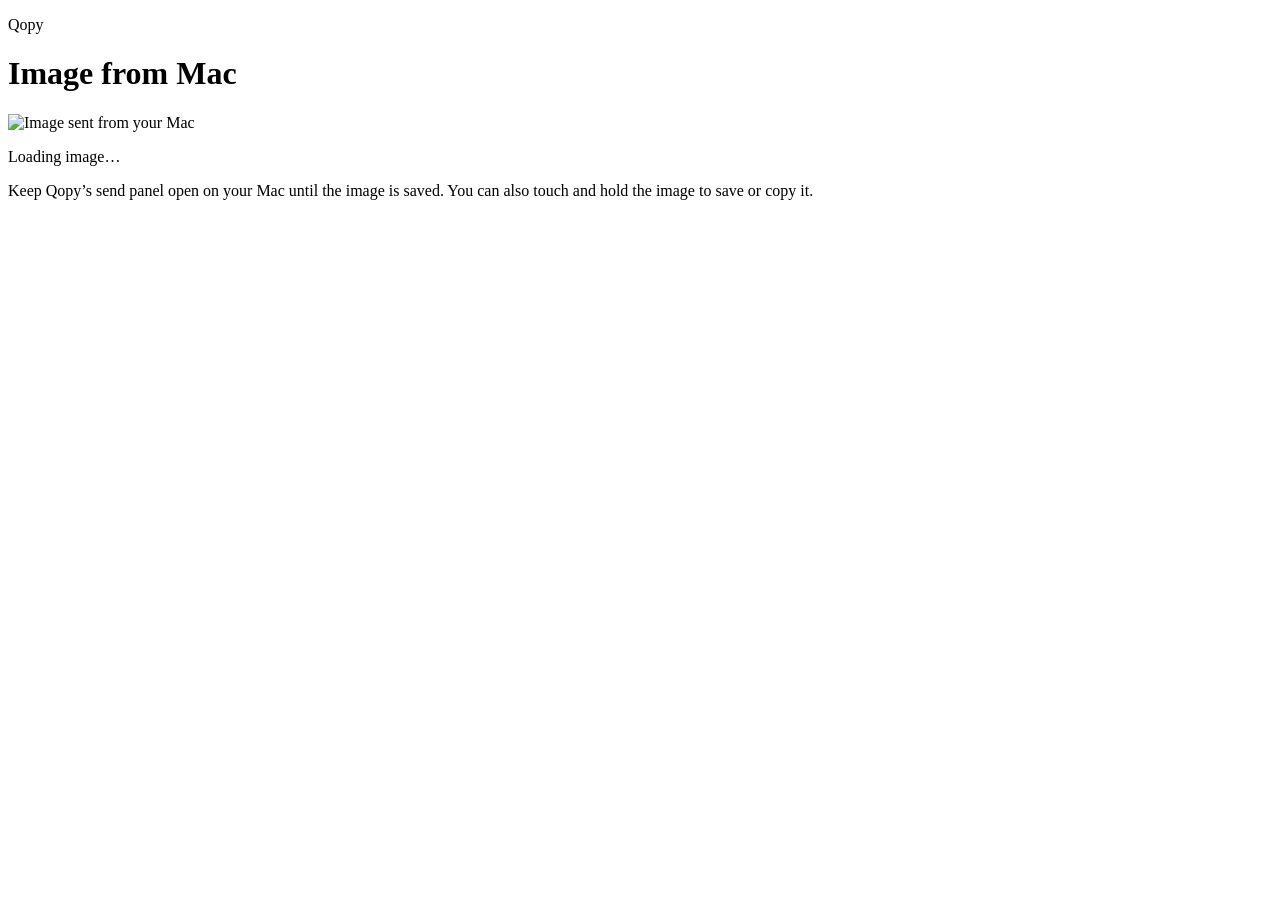
==== Web/image.html @ d4fedfcb "Send current clipboard images to phones over local Wi-Fi" ====
<!DOCTYPE html>
<html lang="en">
<head>
  <meta charset="utf-8">
  <meta name="viewport" content="width=device-width, initial-scale=1, viewport-fit=cover">
  <meta name="theme-color" content="#d8dee8">
  <title>Image from Mac · Qopy</title>
  <link rel="stylesheet" href="/style.css">
  <script src="/image.js" defer></script>
</head>
<body>
  <main class="shell">
    <header class="brand"><p class="eyebrow">Qopy</p><h1>Image from Mac</h1></header>
    <section class="glass card">
      <img id="received-image" class="received-image" alt="Image sent from your Mac">
      <a id="save-image" class="primary" download="qopy-image.png" hidden>Save image</a>
      <button id="share-image" class="primary" type="button" hidden>Share image</button>
      <p id="image-status" class="hint" role="status">Loading image…</p>
      <p class="hint">Keep Qopy’s send panel open on your Mac until the image is saved. You can also touch and hold the image to save or copy it.</p>
    </section>
  </main>
</body>
</html>
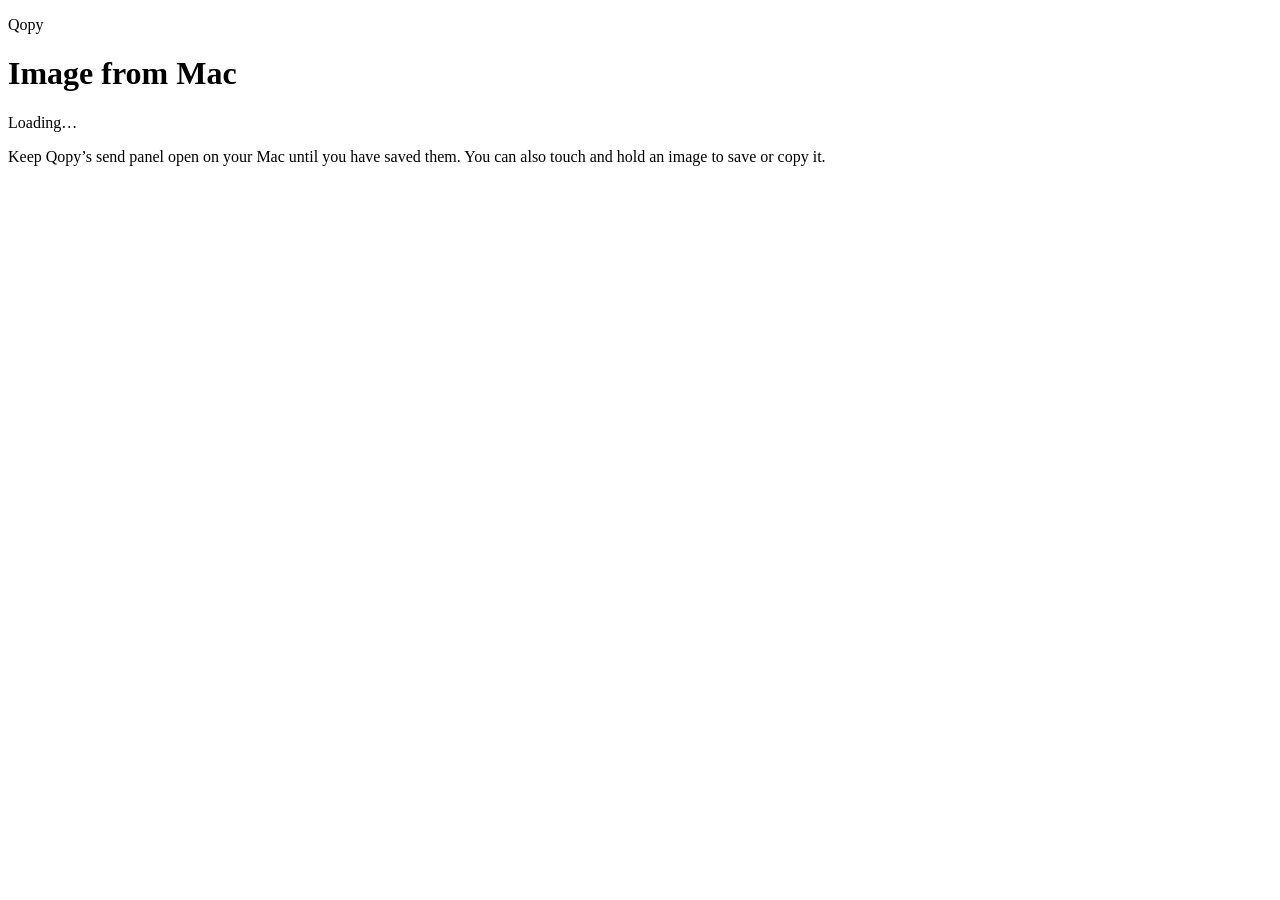
==== commit ce7c51da: "Send many images at once, each under its own filename Every image reached the phone as /transfer/<id" ====
--- a/Web/image.html
+++ b/Web/image.html
@@ -4,19 +4,18 @@
   <meta charset="utf-8">
   <meta name="viewport" content="width=device-width, initial-scale=1, viewport-fit=cover">
   <meta name="theme-color" content="#d8dee8">
-  <title>Image from Mac · Qopy</title>
+  <title>Images from Mac · Qopy</title>
   <link rel="stylesheet" href="/style.css">
   <script src="/image.js" defer></script>
 </head>
 <body>
   <main class="shell">
-    <header class="brand"><p class="eyebrow">Qopy</p><h1>Image from Mac</h1></header>
+    <header class="brand"><p class="eyebrow">Qopy</p><h1 id="title">Image from Mac</h1></header>
     <section class="glass card">
-      <img id="received-image" class="received-image" alt="Image sent from your Mac">
-      <a id="save-image" class="primary" download="qopy-image.png" hidden>Save image</a>
-      <button id="share-image" class="primary" type="button" hidden>Share image</button>
-      <p id="image-status" class="hint" role="status">Loading image…</p>
-      <p class="hint">Keep Qopy’s send panel open on your Mac until the image is saved. You can also touch and hold the image to save or copy it.</p>
+      <button id="download-all" class="primary" type="button" hidden>Download all</button>
+      <div id="gallery" class="gallery"></div>
+      <p id="image-status" class="hint" role="status">Loading…</p>
+      <p id="image-help" class="hint">Keep Qopy’s send panel open on your Mac until you have saved them. You can also touch and hold an image to save or copy it.</p>
     </section>
   </main>
 </body>
